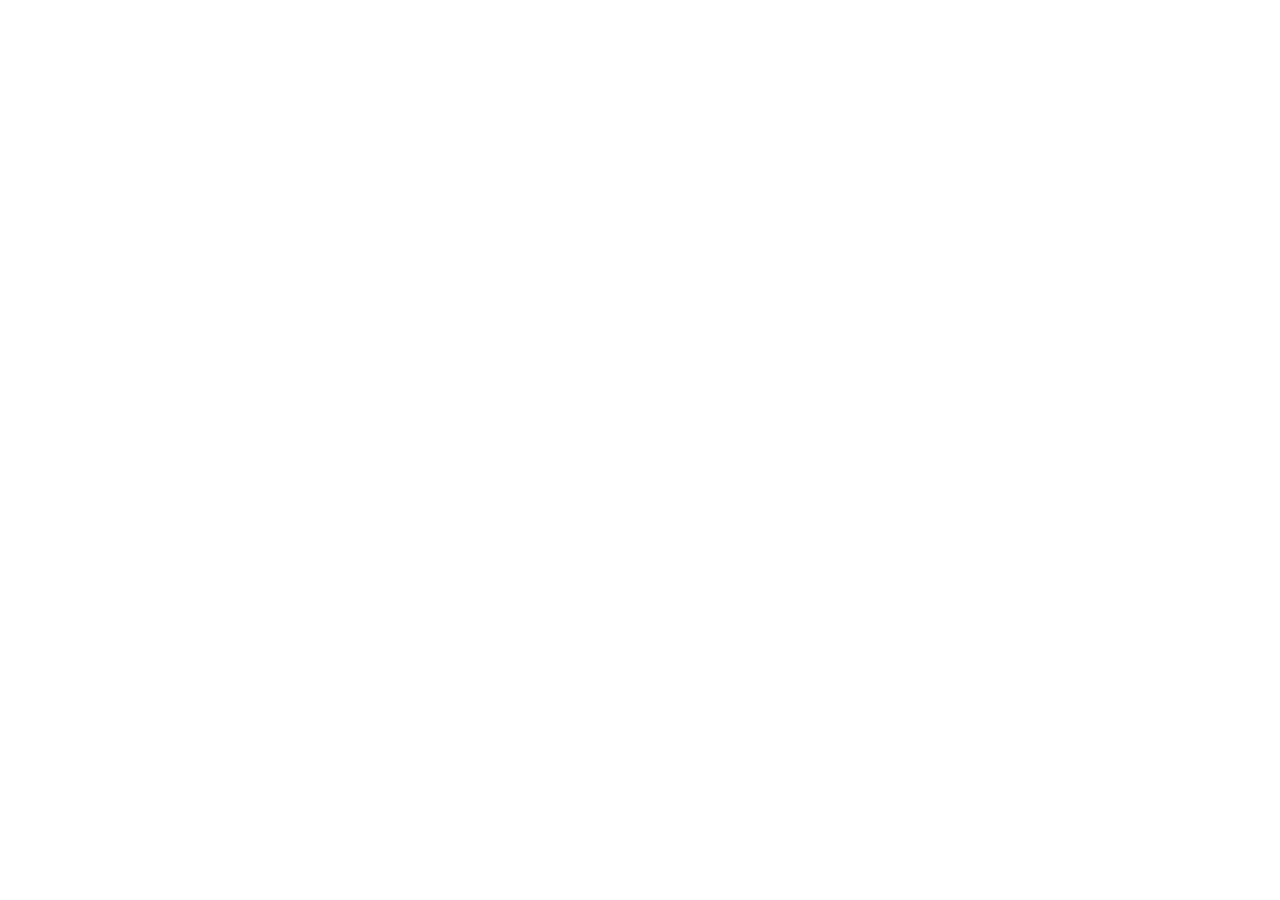
==== cdn-tailwind/index.html @ 80afc59a "start-point" ====
<!DOCTYPE html>
<html lang="en">
<head>
    <meta charset="UTF-8">
    <meta name="viewport" content="width=device-width, initial-scale=1.0">
    <title>Play With Tailwind CSS</title>
</head>
<body>
    
</body>
</html>
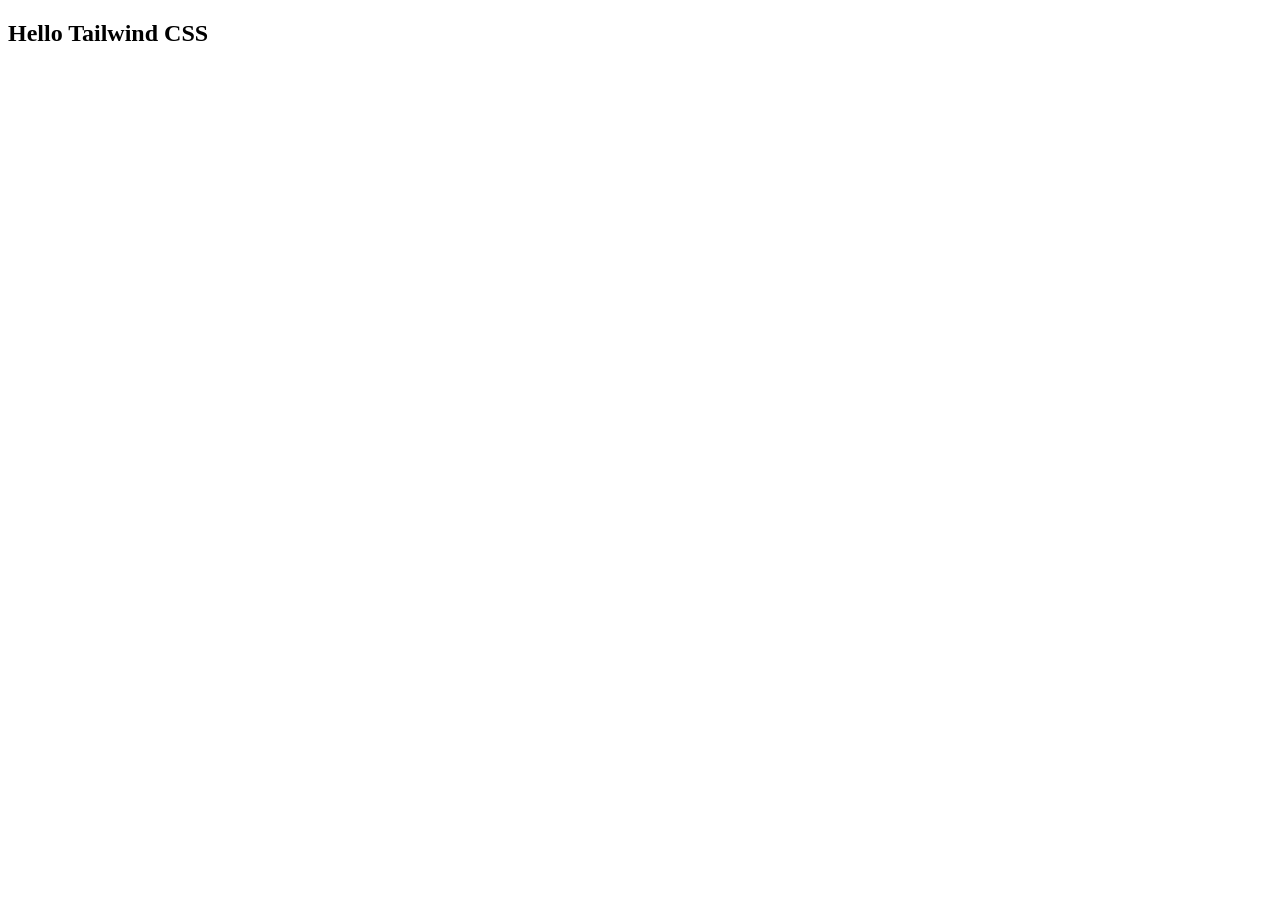
==== commit cf31ff88: "play cdn" ====
--- a/cdn-tailwind/index.html
+++ b/cdn-tailwind/index.html
@@ -4,8 +4,15 @@
     <meta charset="UTF-8">
     <meta name="viewport" content="width=device-width, initial-scale=1.0">
     <title>Play With Tailwind CSS</title>
+
+    <!-- play with cdn start  -->
+         <script src="https://cdn.jsdelivr.net/npm/@tailwindcss/browser@4"></script>
+
+    <!-- play with cdn end -->
+
 </head>
 <body>
-    
+<h2 class="text-5xl text-green-500 ">Hello Tailwind CSS</h2>
+
 </body>
 </html>
